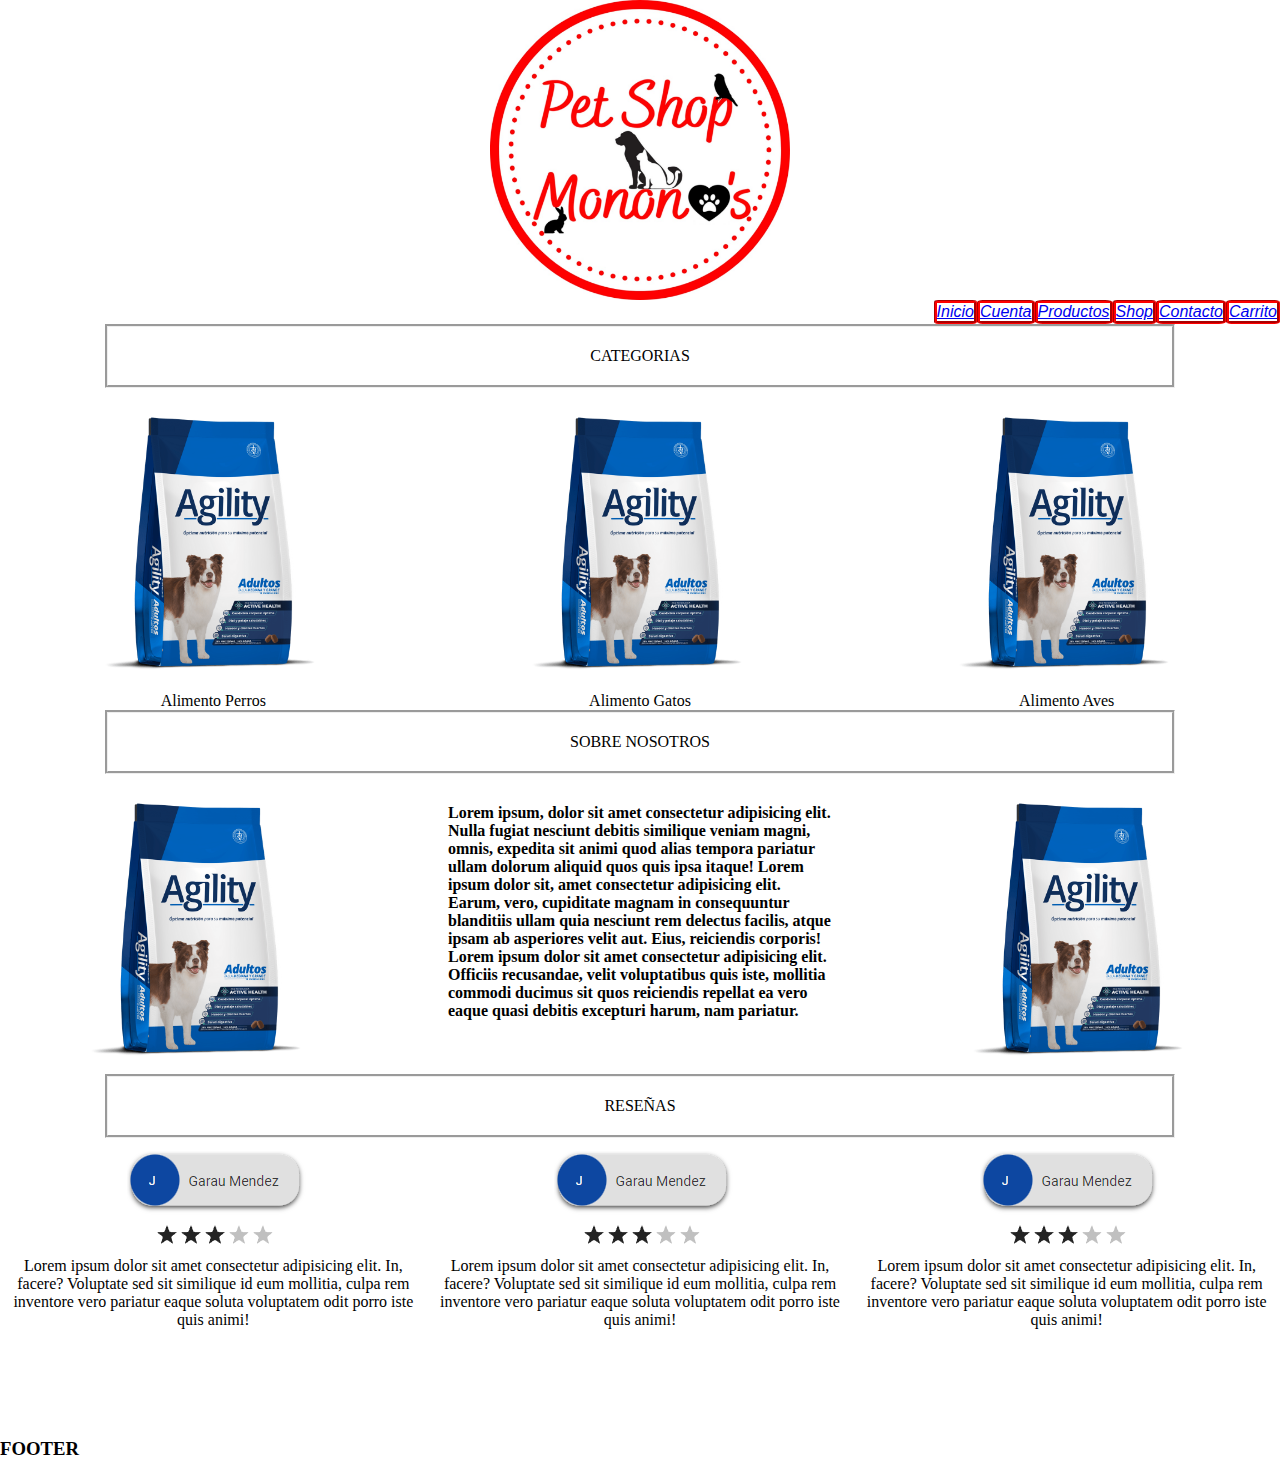
==== index.html @ 6ce232cd "maquetado" ====
<!DOCTYPE html>
<html lang="es">

<head>
    <meta charset="UTF-8">
    <meta http-equiv="X-UA-Compatible" content="IE=edge">
    <meta name="viewport" content="width=device-width, initial-scale=1.0">
    <link rel="stylesheet" href="./css/style.css">
    <title>Pet Shop Mononos</title>
</head>

<body>

    <HEADER class="cabeza">

        <div class="logo-petshop">
            <img src=".//img/logo-petshop-monono.jpeg" alt="Pet Shop Mononos">
        </div>

        <nav>
            <div class="ListaNavegacion">

                <a class="Navegacion" href="./index.html">Inicio</a>
                <a class="Navegacion" href="./pages/Cuenta.html">Cuenta</a>
                <a class="Navegacion" href="./pages/Productos.html">Productos</a>
                <a class="Navegacion" href="./pages/shop.html">Shop</a>
                <a class="Navegacion" href="./pages/contacto.html">Contacto</a>
                <a class="Navegacion" href="./pages/Carrito.html">Carrito</a>

            </div>
        </nav>
    </HEADER>




    <div class="secciones">
        <P>CATEGORIAS</P>
    </div>

    <div class="imagenes-carrusel">

        <div class="contenedor-2">
            <img src="./img/Alimento perro.png" alt="">
            <p>Alimento Perros</p>
        </div>

        <div class="contenedor-2">
            <img src="./img/Alimento perro.png" alt="">
            <p>Alimento Gatos</p>
        </div>

        <div class="contenedor-2">
            <img src="./img/Alimento perro.png" alt="">
            <p>Alimento Aves</p>
        </div>

    </div>

    <div class="secciones">
        <P>SOBRE NOSOTROS</P>
    </div>

    <div class="imagenes-nosotros">
        <img src="./img/Alimento perro.png" alt="">
        <p>Lorem ipsum, dolor sit amet consectetur adipisicing elit. Nulla fugiat nesciunt debitis similique veniam
            magni, omnis, expedita sit animi quod alias tempora pariatur ullam dolorum aliquid quos quis ipsa itaque!
            Lorem ipsum dolor sit, amet consectetur adipisicing elit. Earum, vero, cupiditate magnam in consequuntur
            blanditiis ullam quia nesciunt rem delectus facilis, atque ipsam ab asperiores velit aut. Eius, reiciendis
            corporis! Lorem ipsum dolor sit amet consectetur adipisicing elit. Officiis recusandae, velit voluptatibus
            quis iste, mollitia commodi ducimus sit quos reiciendis repellat ea vero eaque quasi debitis excepturi
            harum, nam pariatur.
        </p>
        <img src="./img/Alimento perro.png" alt="">
    </div>

    <div class="secciones">
        <P>RESEÑAS</P>
    </div>


    <div class="imagenes-reseñas">
        <div class="contenedor">
            <img src="./img/reseñas.png" alt="">
            <p>Lorem ipsum dolor sit amet consectetur adipisicing elit. In, facere? Voluptate sed sit similique id eum
                mollitia, culpa rem inventore vero pariatur eaque soluta voluptatem odit porro iste quis animi!</p>
        </div>
        <div class="contenedor">
            <img src="./img/reseñas.png" alt="">
            <p>Lorem ipsum dolor sit amet consectetur adipisicing elit. In, facere? Voluptate sed sit similique id eum
                mollitia, culpa rem inventore vero pariatur eaque soluta voluptatem odit porro iste quis animi!</p>
        </div>
        <div class="contenedor">
            <img src="./img/reseñas.png" alt="">
            <p>Lorem ipsum dolor sit amet consectetur adipisicing elit. In, facere? Voluptate sed sit similique id eum
                mollitia, culpa rem inventore vero pariatur eaque soluta voluptatem odit porro iste quis animi!</p>
        </div>
    </div>


    <!-- <section>
            <h2 class="fondo-rosa">Lo mas Destacado</h2>

            <article id="noticia">
                <h4>Alimento</h4>
                <h3>Dog Chow presenta su Alimento vegano</h3>
                <p>Lorem ipsum dolor sit amet consectetur adipisicing elit. Ipsum impedit quam esse, debitis ipsam nam
                    illum eaque quas minus doloribus animi quidem delectus nobis perspiciatis ea ratione. Veritatis,
                    blanditiis voluptas.</p>
            </article>

        </section>

        <aside>
            <h2>Trending</h2>
            <article>
                <p>Lorem ipsum dolor sit amet consectetur adipisicing elit. Quisquam ex consequatur fugit neque libero
                    consectetur voluptate voluptas ullam eaque, accusantium facere sint eius voluptatum numquam nam
                    deleniti ipsam. Dicta, tempora.</p>
            </article>
        </aside>

        <section>
            <h2> Reseña personas</h2>

            <article>



            </article>
        </section> -->






    <footer>
        <h3>FOOTER</h3>
    </footer>


</body>

</html>
---- css/style.css ----
* {
    margin: 0;
    padding: 0;

}



h1 {
    color: red;
}

h2 {
    color: cadetblue;
}

section article h3 {
    color: tomato;
}


.color-rojo {
    color: brown;
}

.fondo-rosa {
    background-color: pink;
}

#noticia {
    background-color: cadetblue;
}

input[type=number]::-webkit-inner-spin-button,
input[type=number]::-webkit-outer-spin-button {
    -webkit-appearance: none;
    margin: 0;
}

input[type=number] {
    -moz-appearance: textfield;
}

iframe {
    margin-top: 50px;
    justify-content: center;
}

textarea {
    resize: none;
}

.logo-petshop {

    height: 300px;
    display: flex;
    justify-content: center;
}

.Navegacion {
    border-style: groove;
    border-color: red;
    border-radius: 10%;
    font-family: Arial, Helvetica, sans-serif;
    font-style: oblique;

}

.ListaNavegacion {
    display: flex;
    justify-content: flex-end;
}

.fondo {
    background-color: palevioletred;
}

.cabeza {
    background-color: white;
}

.secciones {
    display: flex;
    justify-content: center;
    border-style: groove;
    padding: 20px;
    width: 80%;
    height: 50%;
    margin: 0 auto
}

.imagenes-carrusel {
    display: flex;
    justify-content: space-around
}

.imagenes-nosotros {
    display: flex;
    height: 300px;
    max-width: 100%;
    justify-content: space-around
}

.imagenes-nosotros p {
    width: 30%;
    margin-top: 30px;
    font-weight: bold;
    display: flex;
    justify-content: center
}

.imagenes-reseñas {
    display: flex;
    height: 300px;
    max-width: 100%;
    justify-content: space-around
}

.contenedor {
    text-align: center;
}

.contenedor img {
    max-width: 100%;
}

.contenedor p {
    font-size: 16px;
}

.contenedor-2 {
    text-align: center;
    
}

.contenedor-2 img {
    max-width: 100%;
    height: 300px;
}
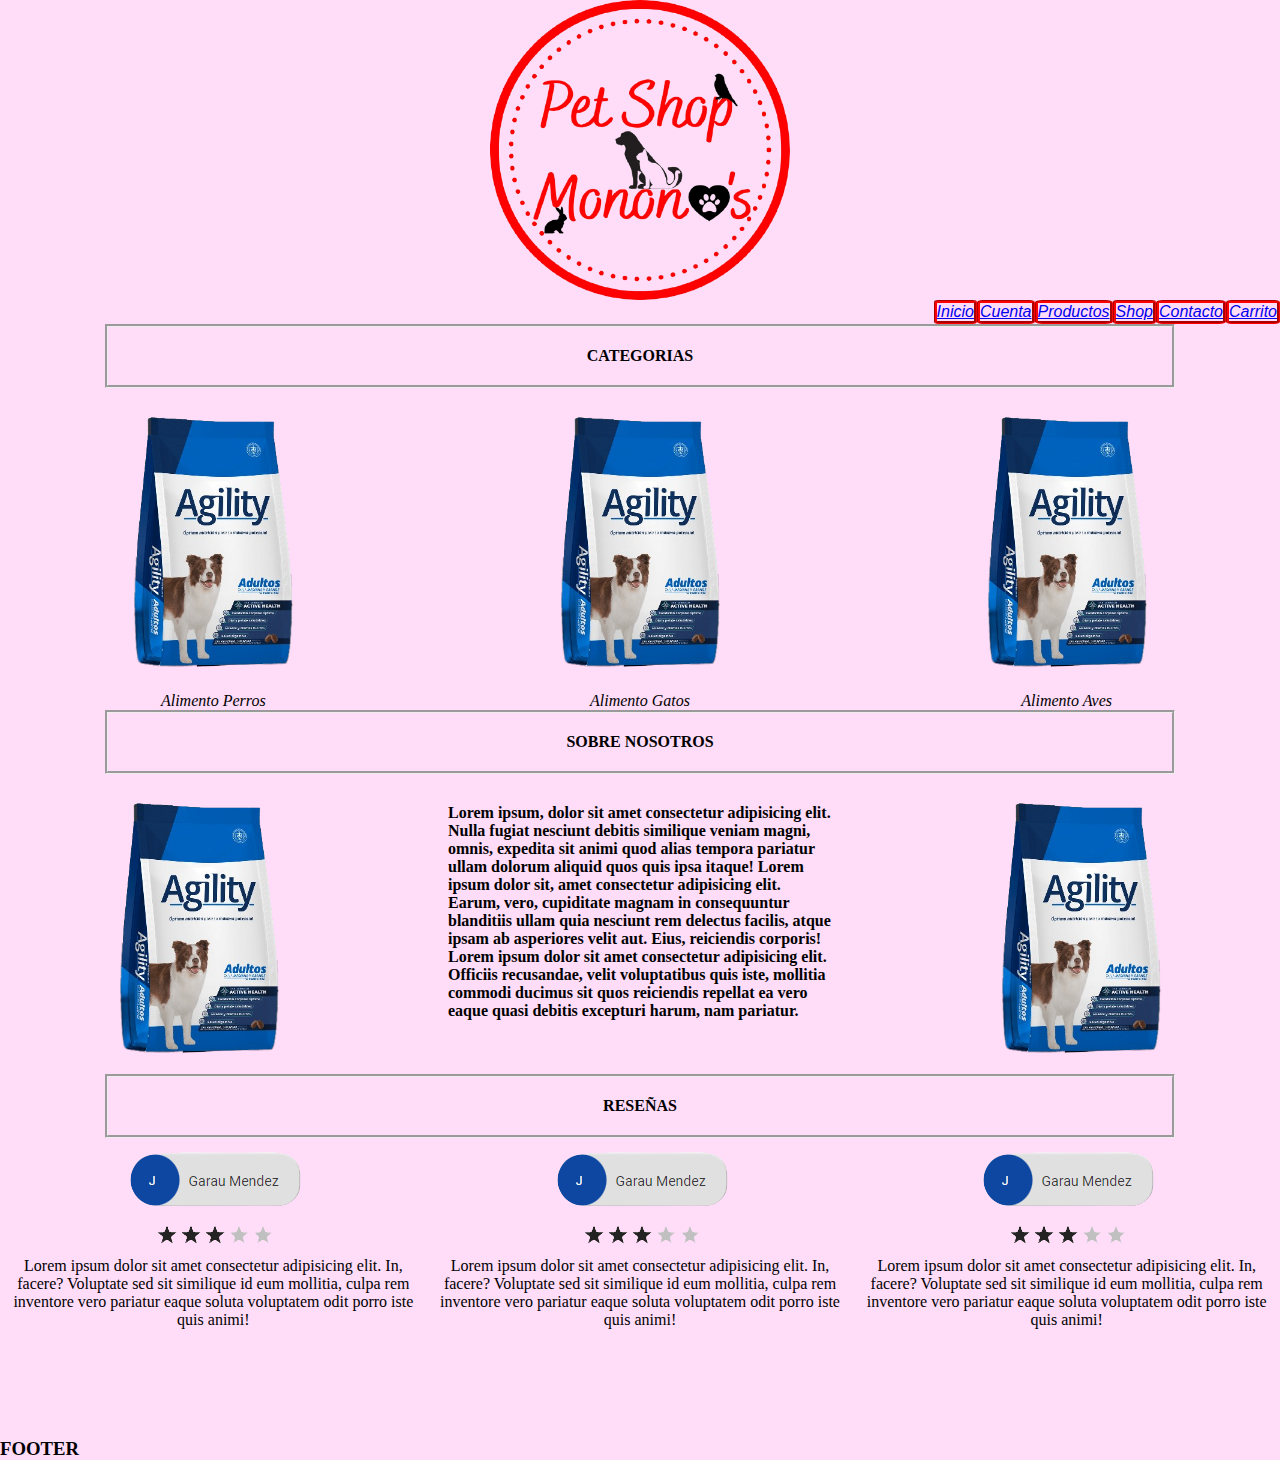
==== commit c2238577: "Estilo y posicionamiento" ====
--- a/index.html
+++ b/index.html
@@ -11,10 +11,10 @@
 
 <body>
 
-    <HEADER class="cabeza">
+    <HEADER>
 
         <div class="logo-petshop">
-            <img src=".//img/logo-petshop-monono.jpeg" alt="Pet Shop Mononos">
+            <img src="./img/logo-petshop-monono-removebg-preview.png" alt="Pet Shop Mononos">
         </div>
 
         <nav>
@@ -41,17 +41,23 @@
     <div class="imagenes-carrusel">
 
         <div class="contenedor-2">
-            <img src="./img/Alimento perro.png" alt="">
+            <a href="./pages/Productos.html">
+                <img src="./img/Alimento perro (2).png" alt="">
+            </a>
             <p>Alimento Perros</p>
         </div>
 
         <div class="contenedor-2">
-            <img src="./img/Alimento perro.png" alt="">
+            <a href="./pages/Productos.html">
+                <img src="./img/Alimento perro (2).png" alt="">
+            </a>
             <p>Alimento Gatos</p>
         </div>
 
         <div class="contenedor-2">
-            <img src="./img/Alimento perro.png" alt="">
+            <a href="./pages/Productos.html">
+                <img src="./img/Alimento perro (2).png" alt="">
+            </a>
             <p>Alimento Aves</p>
         </div>
 
@@ -62,7 +68,7 @@
     </div>
 
     <div class="imagenes-nosotros">
-        <img src="./img/Alimento perro.png" alt="">
+        <img src="./img/Alimento perro (2).png" alt="">
         <p>Lorem ipsum, dolor sit amet consectetur adipisicing elit. Nulla fugiat nesciunt debitis similique veniam
             magni, omnis, expedita sit animi quod alias tempora pariatur ullam dolorum aliquid quos quis ipsa itaque!
             Lorem ipsum dolor sit, amet consectetur adipisicing elit. Earum, vero, cupiditate magnam in consequuntur
@@ -71,7 +77,7 @@
             quis iste, mollitia commodi ducimus sit quos reiciendis repellat ea vero eaque quasi debitis excepturi
             harum, nam pariatur.
         </p>
-        <img src="./img/Alimento perro.png" alt="">
+        <img src="./img/Alimento perro (2).png" alt="">
     </div>
 
     <div class="secciones">
@@ -81,17 +87,17 @@
 
     <div class="imagenes-reseñas">
         <div class="contenedor">
-            <img src="./img/reseñas.png" alt="">
+            <img src="./img/reseñas (2).png" alt="">
             <p>Lorem ipsum dolor sit amet consectetur adipisicing elit. In, facere? Voluptate sed sit similique id eum
                 mollitia, culpa rem inventore vero pariatur eaque soluta voluptatem odit porro iste quis animi!</p>
         </div>
         <div class="contenedor">
-            <img src="./img/reseñas.png" alt="">
+            <img src="./img/reseñas (2).png" alt="">
             <p>Lorem ipsum dolor sit amet consectetur adipisicing elit. In, facere? Voluptate sed sit similique id eum
                 mollitia, culpa rem inventore vero pariatur eaque soluta voluptatem odit porro iste quis animi!</p>
         </div>
         <div class="contenedor">
-            <img src="./img/reseñas.png" alt="">
+            <img src="./img/reseñas (2).png" alt="">
             <p>Lorem ipsum dolor sit amet consectetur adipisicing elit. In, facere? Voluptate sed sit similique id eum
                 mollitia, culpa rem inventore vero pariatur eaque soluta voluptatem odit porro iste quis animi!</p>
         </div>
--- a/css/style.css
+++ b/css/style.css
@@ -1,36 +1,11 @@
 * {
     margin: 0;
     padding: 0;
+    background-color: #ffdcf8;
 
 }
 
-
-
-h1 {
-    color: red;
-}
-
-h2 {
-    color: cadetblue;
-}
-
-section article h3 {
-    color: tomato;
-}
-
-
-.color-rojo {
-    color: brown;
-}
-
-.fondo-rosa {
-    background-color: pink;
-}
-
-#noticia {
-    background-color: cadetblue;
-}
-
+/*SECCION CONTACTOS*/
 input[type=number]::-webkit-inner-spin-button,
 input[type=number]::-webkit-outer-spin-button {
     -webkit-appearance: none;
@@ -49,7 +24,9 @@
 textarea {
     resize: none;
 }
+/*SECCION CONTACTOS*/
 
+/*HEAD*/
 .logo-petshop {
 
     height: 300px;
@@ -70,14 +47,8 @@
     display: flex;
     justify-content: flex-end;
 }
+/*HEAD*/
 
-.fondo {
-    background-color: palevioletred;
-}
-
-.cabeza {
-    background-color: white;
-}
 
 .secciones {
     display: flex;
@@ -86,12 +57,17 @@
     padding: 20px;
     width: 80%;
     height: 50%;
-    margin: 0 auto
+    margin: 0 auto;
+    font-weight: bold;
+    
 }
 
+/*IMAGENES INDEX*/
 .imagenes-carrusel {
     display: flex;
-    justify-content: space-around
+    justify-content: space-around;
+    font-style: italic;
+
 }
 
 .imagenes-nosotros {
@@ -115,6 +91,7 @@
     max-width: 100%;
     justify-content: space-around
 }
+/*IMAGENES INDEX*/
 
 .contenedor {
     text-align: center;
@@ -130,10 +107,10 @@
 
 .contenedor-2 {
     text-align: center;
-    
+
 }
 
 .contenedor-2 img {
     max-width: 100%;
     height: 300px;
-}+}
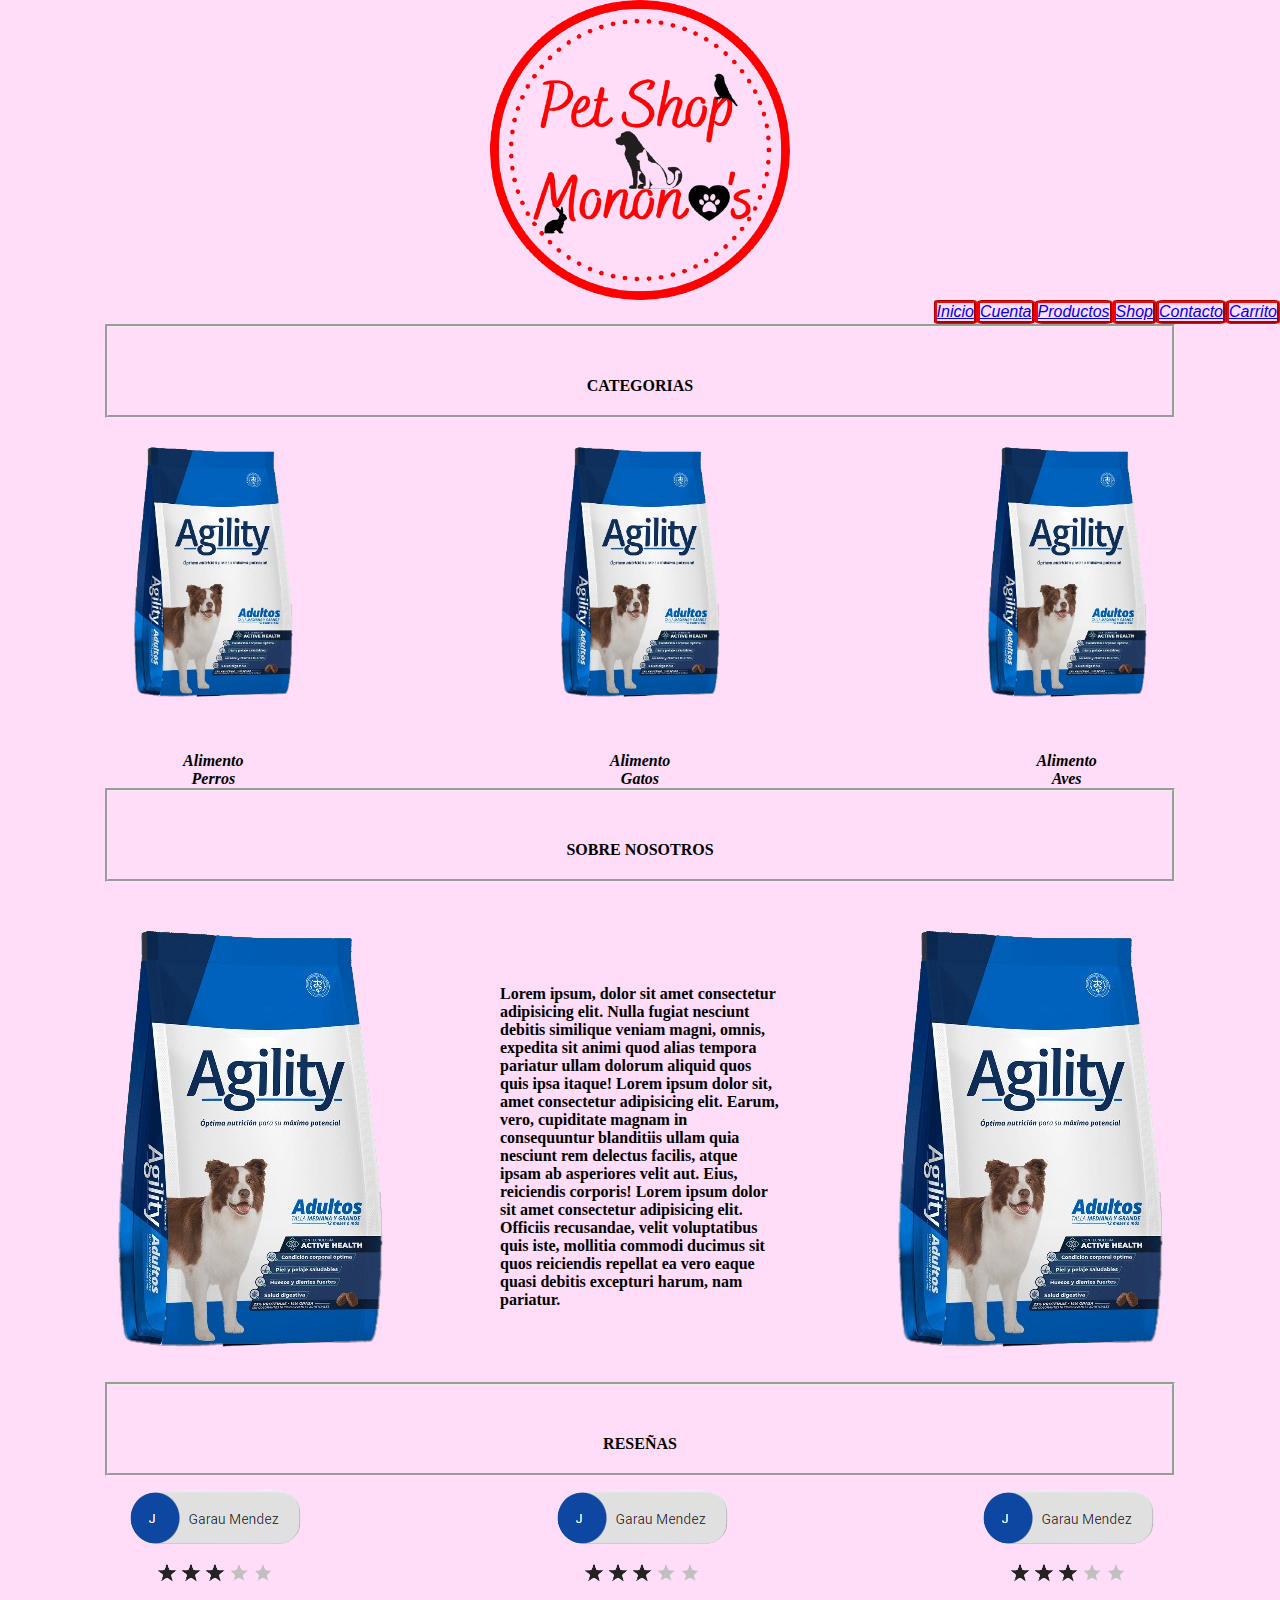
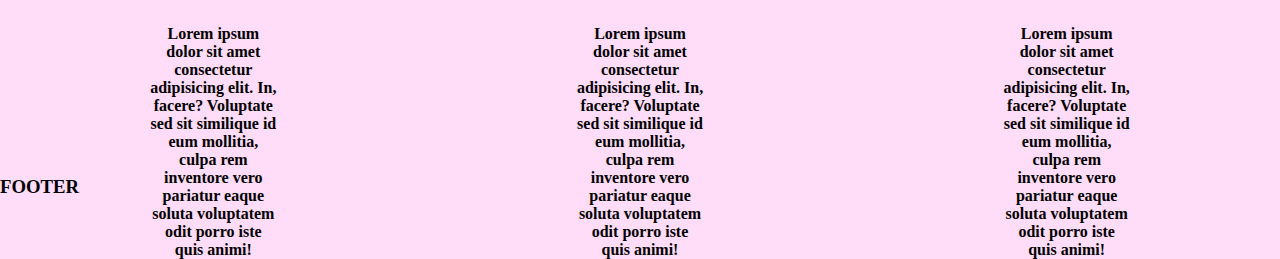
==== commit f892f100: "responsive y animacion" ====
--- a/index.html
+++ b/index.html
@@ -5,7 +5,7 @@
     <meta charset="UTF-8">
     <meta http-equiv="X-UA-Compatible" content="IE=edge">
     <meta name="viewport" content="width=device-width, initial-scale=1.0">
-    <link rel="stylesheet" href="./css/style.css">
+    <link rel="stylesheet" href="./css/styles.css">
     <title>Pet Shop Mononos</title>
 </head>
 
@@ -18,14 +18,14 @@
         </div>
 
         <nav>
-            <div class="ListaNavegacion">
+            <div class="listanavegacion">
 
-                <a class="Navegacion" href="./index.html">Inicio</a>
-                <a class="Navegacion" href="./pages/Cuenta.html">Cuenta</a>
-                <a class="Navegacion" href="./pages/Productos.html">Productos</a>
-                <a class="Navegacion" href="./pages/shop.html">Shop</a>
-                <a class="Navegacion" href="./pages/contacto.html">Contacto</a>
-                <a class="Navegacion" href="./pages/Carrito.html">Carrito</a>
+                <a class="navegacion" href="./index.html">Inicio</a>
+                <a class="navegacion" href="./pages/Cuenta.html">Cuenta</a>
+                <a class="navegacion" href="./pages/Productos.html">Productos</a>
+                <a class="navegacion" href="./pages/shop.html">Shop</a>
+                <a class="navegacion" href="./pages/contacto.html">Contacto</a>
+                <a class="navegacion" href="./pages/Carrito.html">Carrito</a>
 
             </div>
         </nav>
@@ -42,23 +42,23 @@
 
         <div class="contenedor-2">
             <a href="./pages/Productos.html">
-                <img src="./img/Alimento perro (2).png" alt="">
+                <img src="./img/Alimento perro (2).png" alt="imagen con animacion">
             </a>
-            <p>Alimento Perros</p>
+            <p class="texto-centrado">Alimento Perros</p>
         </div>
 
         <div class="contenedor-2">
             <a href="./pages/Productos.html">
-                <img src="./img/Alimento perro (2).png" alt="">
+                <img src="./img/Alimento perro (2).png" alt="imagen con animacion">
             </a>
-            <p>Alimento Gatos</p>
+            <p class="texto-centrado">Alimento Gatos</p>
         </div>
 
         <div class="contenedor-2">
             <a href="./pages/Productos.html">
-                <img src="./img/Alimento perro (2).png" alt="">
+                <img src="./img/Alimento perro (2).png" alt="imagen con animacion">
             </a>
-            <p>Alimento Aves</p>
+            <p class="texto-centrado">Alimento Aves</p>
         </div>
 
     </div>
@@ -103,44 +103,6 @@
         </div>
     </div>
 
-
-    <!-- <section>
-            <h2 class="fondo-rosa">Lo mas Destacado</h2>
-
-            <article id="noticia">
-                <h4>Alimento</h4>
-                <h3>Dog Chow presenta su Alimento vegano</h3>
-                <p>Lorem ipsum dolor sit amet consectetur adipisicing elit. Ipsum impedit quam esse, debitis ipsam nam
-                    illum eaque quas minus doloribus animi quidem delectus nobis perspiciatis ea ratione. Veritatis,
-                    blanditiis voluptas.</p>
-            </article>
-
-        </section>
-
-        <aside>
-            <h2>Trending</h2>
-            <article>
-                <p>Lorem ipsum dolor sit amet consectetur adipisicing elit. Quisquam ex consequatur fugit neque libero
-                    consectetur voluptate voluptas ullam eaque, accusantium facere sint eius voluptatum numquam nam
-                    deleniti ipsam. Dicta, tempora.</p>
-            </article>
-        </aside>
-
-        <section>
-            <h2> Reseña personas</h2>
-
-            <article>
-
-
-
-            </article>
-        </section> -->
-
-
-
-
-
-
     <footer>
         <h3>FOOTER</h3>
     </footer>
--- a/css/styles.css
+++ b/css/styles.css
@@ -0,0 +1,179 @@
+@charset "UTF-8";
+* {
+  margin: 0;
+  padding: 0;
+  background-color: #ffdcf8;
+}
+
+/*SECCION CONTACTOS*/
+/*HEAD*/
+.logo-petshop {
+  height: 300px;
+  display: flex;
+  justify-content: center;
+}
+
+.navegacion {
+  border-style: groove;
+  border-color: red;
+  border-radius: 10%;
+  font-family: Arial, Helvetica, sans-serif;
+  font-style: oblique;
+}
+
+.listanavegacion {
+  display: flex;
+  justify-content: flex-end;
+}
+
+/*HEAD*/
+.secciones {
+  display: flex;
+  justify-content: center;
+  border-style: groove;
+  padding: 20px;
+  width: 80%;
+  height: 50%;
+  margin: 0 auto;
+  font-weight: bold;
+}
+
+/*IMAGENES INDEX*/
+.imagenes-carrusel {
+  display: flex;
+  justify-content: space-around;
+  font-style: italic;
+}
+
+.imagenes-nosotros {
+  display: flex;
+  justify-content: center;
+  align-items: center;
+}
+
+p {
+  width: 30%;
+  margin-top: 30px;
+  font-weight: bold;
+  display: flex;
+  justify-content: center;
+}
+
+.imagenes-reseñas {
+  display: flex;
+  height: 300px;
+  max-width: 100%;
+  justify-content: space-around;
+}
+
+/*IMAGENES INDEX*/
+.contenedor {
+  text-align: -webkit-center;
+}
+.contenedor img {
+  max-width: 100%;
+}
+.contenedor p {
+  font-size: 16px;
+}
+
+.contenedor-2 {
+  text-align: -webkit-center;
+}
+.contenedor-2 img {
+  max-width: 100%;
+  height: 300px;
+}
+
+/*RESPOSIVE CONTACTO MOBILE*/
+@media screen and (min-width: 375px) and (max-width: 480px) {
+  header {
+    font-size: 18px;
+    text-align: center;
+  }
+  form {
+    font-size: 14px;
+  }
+  .mensaje {
+    font-size: 12px;
+  }
+  .navegacion {
+    font-size: 12px;
+  }
+  .listanavegacion {
+    display: flex;
+    justify-content: center;
+  }
+}
+/*RESPOSIVE CONTACTO DESKTOP*/
+@media screen and (min-width: 485px) and (max-width: 1200px) {
+  header {
+    font-size: 24px;
+  }
+  form {
+    font-size: 16px;
+  }
+  .mensaje {
+    font-size: 14px;
+  }
+  .Navegacion {
+    font-size: 14px;
+  }
+}
+/*RESPONSIVE INDEX MOBILE*/
+@media screen and (min-width: 375px) and (max-width: 480px) {
+  header {
+    font-size: 18px;
+  }
+  .listanavegacion {
+    flex-direction: column;
+  }
+  .navegacion {
+    font-size: 14px;
+  }
+  .secciones {
+    font-size: 18px;
+  }
+  .imagenes-carrusel,
+  .imagenes-nosotros,
+  .imagenes-reseñas {
+    flex-direction: column;
+  }
+  .contenedor-2,
+  .contenedor {
+    font-size: 16px;
+  }
+}
+/*RESPONSIVE INDEX DESKTOP*/
+@media screen and (min-width: 485px) and (max-width: 1200px) {
+  header {
+    font-size: 24px;
+  }
+  .listanavegacion {
+    gap: 40px;
+  }
+  .navegacion {
+    font-size: 16px;
+  }
+  .secciones {
+    font-size: 24px;
+  }
+  .imagenes-carrusel,
+  .imagenes-nosotros,
+  .imagenes-reseñas {
+    gap: 40px;
+  }
+  .contenedor-2,
+  .contenedor {
+    font-size: 20px;
+  }
+}
+img {
+  transition: transform 0.3s;
+}
+
+a:hover img {
+  transform: scale(1.2);
+}
+
+/*# sourceMappingURL=styles.css.map */
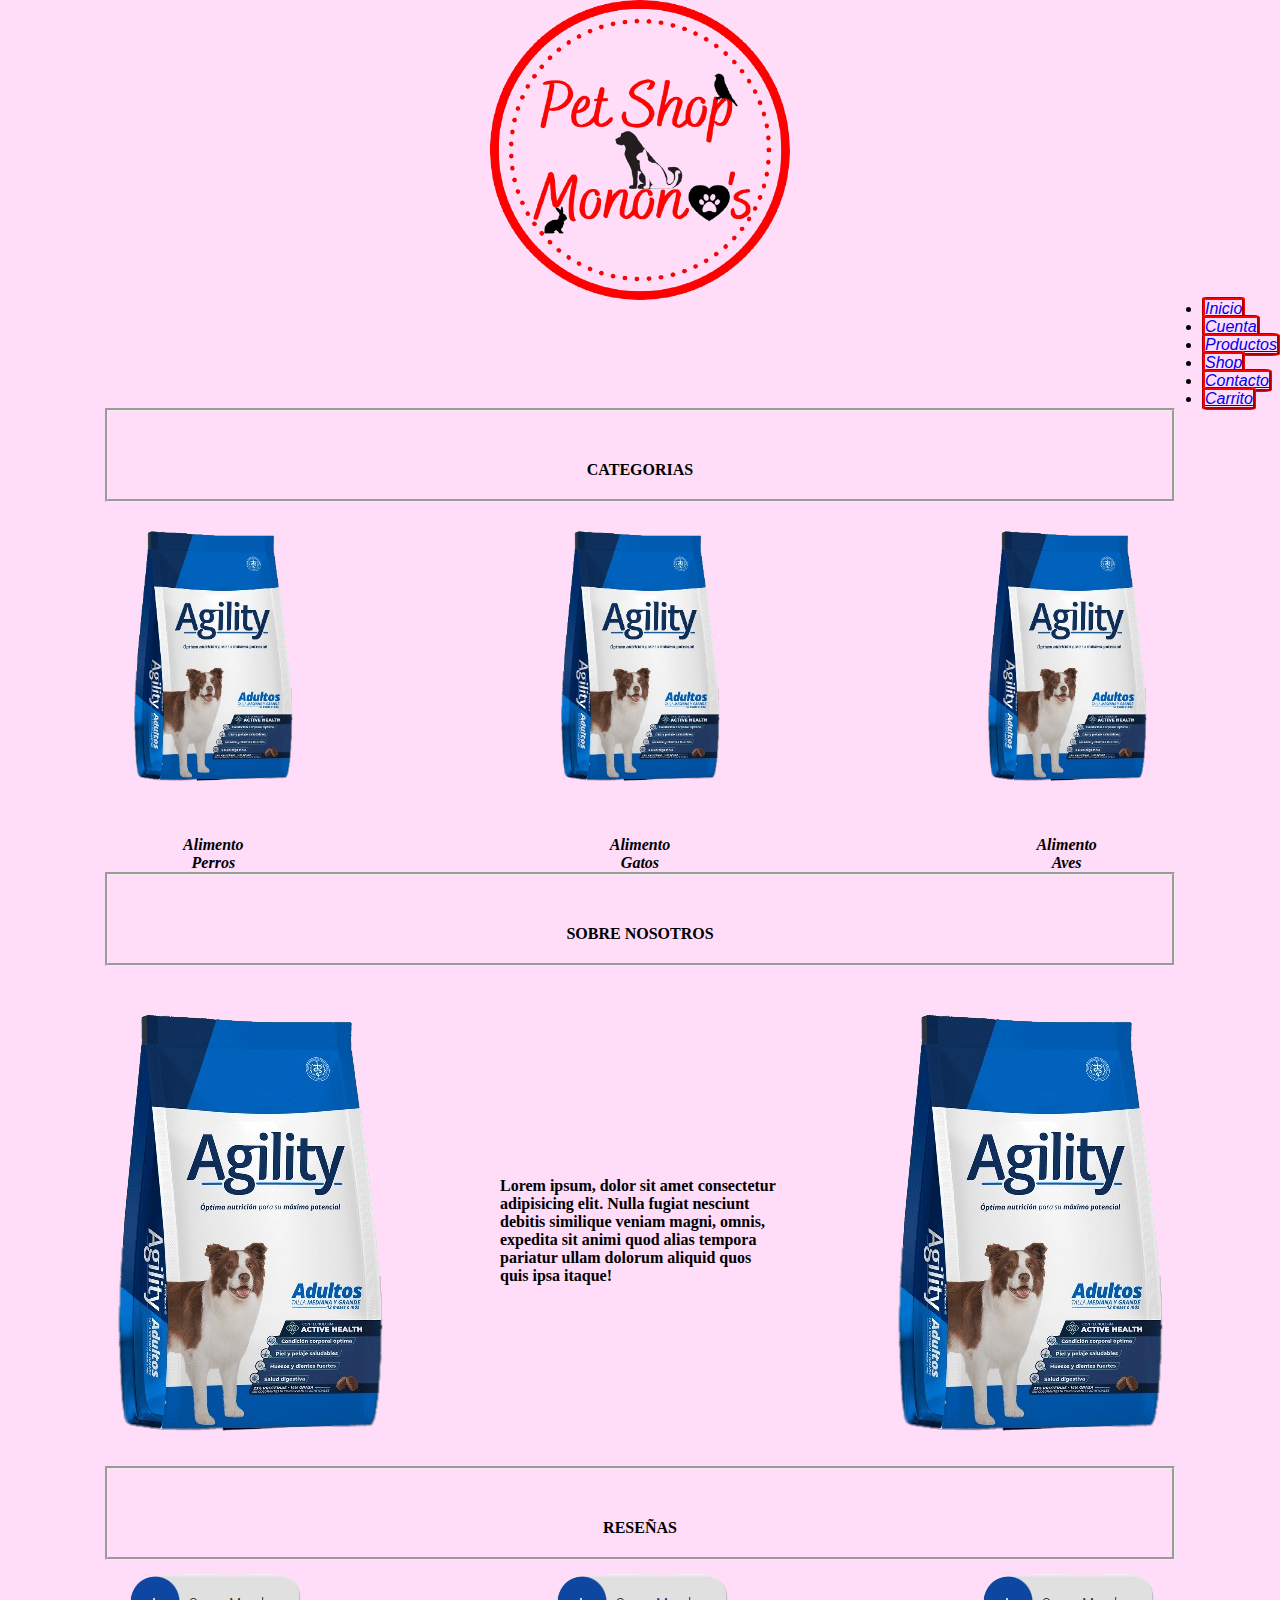
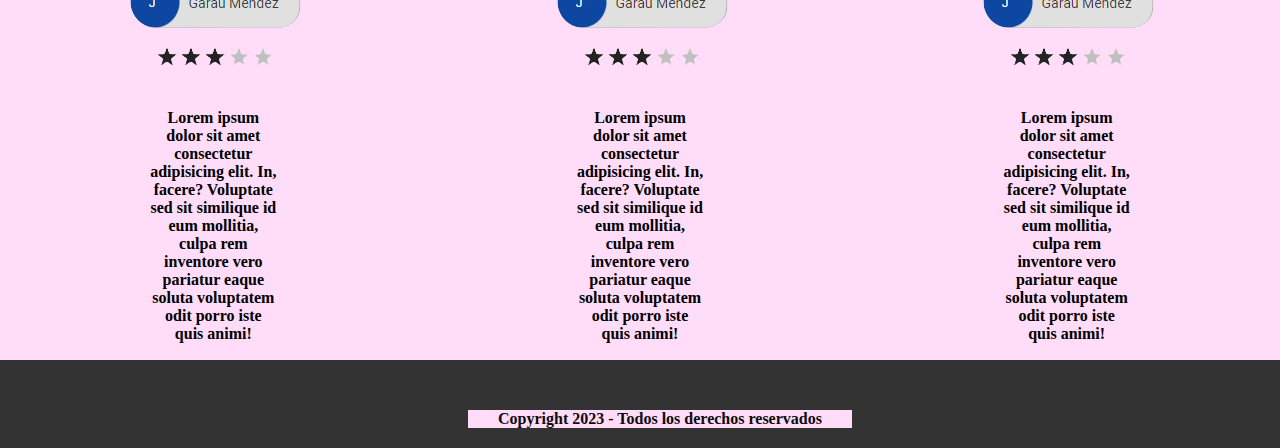
==== commit e1e0000d: "modificaciones re-entrega" ====
--- a/index.html
+++ b/index.html
@@ -5,35 +5,36 @@
     <meta charset="UTF-8">
     <meta http-equiv="X-UA-Compatible" content="IE=edge">
     <meta name="viewport" content="width=device-width, initial-scale=1.0">
+    <meta name="description" content="petshop mononos">
+    <meta name="keywords" content="petshot zona sur,petshop mayorista,alimento barato,dogchow,royal canin,veterinaria">
     <link rel="stylesheet" href="./css/styles.css">
     <title>Pet Shop Mononos</title>
 </head>
 
 <body>
 
-    <HEADER>
-
+    <header>
         <div class="logo-petshop">
             <img src="./img/logo-petshop-monono-removebg-preview.png" alt="Pet Shop Mononos">
         </div>
 
         <nav>
             <div class="listanavegacion">
-
-                <a class="navegacion" href="./index.html">Inicio</a>
-                <a class="navegacion" href="./pages/Cuenta.html">Cuenta</a>
-                <a class="navegacion" href="./pages/Productos.html">Productos</a>
-                <a class="navegacion" href="./pages/shop.html">Shop</a>
-                <a class="navegacion" href="./pages/contacto.html">Contacto</a>
-                <a class="navegacion" href="./pages/Carrito.html">Carrito</a>
-
+                <ul>
+                    <li><a class="navegacion" href="./index.html">Inicio</a></li>
+                    <li><a class="navegacion" href="./pages/cuenta.html">Cuenta</a></li>
+                    <li><a class="navegacion" href="./pages/productos.html">Productos</a></li>
+                    <li><a class="navegacion" href="./pages/shop.html">Shop</a></li>
+                    <li><a class="navegacion" href="./pages/contacto.html">Contacto</a></li>
+                    <li><a class="navegacion" href="./pages/carrito.html">Carrito</a></li>
+                </ul>
             </div>
         </nav>
-    </HEADER>
+    </header>
 
 
 
-
+    <!--EN ESTA PARTE AGREGO LAS IMAGENES CON ANIMACION Y HREF-->
     <div class="secciones">
         <P>CATEGORIAS</P>
     </div>
@@ -63,22 +64,27 @@
 
     </div>
 
-    <div class="secciones">
-        <P>SOBRE NOSOTROS</P>
-    </div>
+    <!--SECCION SOBRE NOSOTRO-->
+    <main>
+        <section>
+            <article>
+                <div class="secciones">
+                    <P>SOBRE NOSOTROS</P>
+                </div>
 
-    <div class="imagenes-nosotros">
-        <img src="./img/Alimento perro (2).png" alt="">
-        <p>Lorem ipsum, dolor sit amet consectetur adipisicing elit. Nulla fugiat nesciunt debitis similique veniam
-            magni, omnis, expedita sit animi quod alias tempora pariatur ullam dolorum aliquid quos quis ipsa itaque!
-            Lorem ipsum dolor sit, amet consectetur adipisicing elit. Earum, vero, cupiditate magnam in consequuntur
-            blanditiis ullam quia nesciunt rem delectus facilis, atque ipsam ab asperiores velit aut. Eius, reiciendis
-            corporis! Lorem ipsum dolor sit amet consectetur adipisicing elit. Officiis recusandae, velit voluptatibus
-            quis iste, mollitia commodi ducimus sit quos reiciendis repellat ea vero eaque quasi debitis excepturi
-            harum, nam pariatur.
-        </p>
-        <img src="./img/Alimento perro (2).png" alt="">
-    </div>
+                <div class="imagenes-nosotros">
+                    <img src="./img/Alimento perro (2).png" alt="imagen-izquierda">
+                    <p>Lorem ipsum, dolor sit amet consectetur adipisicing elit. Nulla fugiat nesciunt debitis similique
+                        veniam
+                        magni, omnis, expedita sit animi quod alias tempora pariatur ullam dolorum aliquid quos quis
+                        ipsa
+                        itaque!
+                    </p>
+                    <img src="./img/Alimento perro (2).png" alt="imagen-derecha">
+                </div>
+            </article>
+        </section>
+    </main>
 
     <div class="secciones">
         <P>RESEÑAS</P>
@@ -104,7 +110,7 @@
     </div>
 
     <footer>
-        <h3>FOOTER</h3>
+        <p>Copyright 2023 - Todos los derechos reservados</p>
     </footer>
 
 
--- a/css/styles.css
+++ b/css/styles.css
@@ -27,6 +27,20 @@
 }
 
 /*HEAD*/
+footer {
+  background-color: #333;
+  color: #0c0c0c;
+  text-align: center;
+  padding: 20px;
+  position: static;
+  bottom: 0;
+  left: 0;
+  width: 100%;
+  display: flex;
+  justify-content: center;
+  margin-top: 100px;
+}
+
 .secciones {
   display: flex;
   justify-content: center;
@@ -85,6 +99,14 @@
   height: 300px;
 }
 
+img {
+  transition: transform 0.3s;
+}
+
+a:hover img {
+  transform: scale(1.2);
+}
+
 /*RESPOSIVE CONTACTO MOBILE*/
 @media screen and (min-width: 375px) and (max-width: 480px) {
   header {
@@ -134,14 +156,28 @@
   .secciones {
     font-size: 18px;
   }
-  .imagenes-carrusel,
-  .imagenes-nosotros,
   .imagenes-reseñas {
+    display: flex;
+    flex-direction: row;
+  }
+  .imagenes-nosotros img {
+    width: 40%;
+  }
+  .imagenes-nosotros p {
+    font-size: 10px;
+  }
+  .imagenes-carrusel img {
+    width: 70%;
+    height: auto;
+  }
+  .contenedor p {
+    font-size: 10px;
+  }
+}
+@media (max-width: 480px) {
+  nav {
     flex-direction: column;
-  }
-  .contenedor-2,
-  .contenedor {
-    font-size: 16px;
+    align-items: center;
   }
 }
 /*RESPONSIVE INDEX DESKTOP*/
@@ -158,8 +194,6 @@
   .secciones {
     font-size: 24px;
   }
-  .imagenes-carrusel,
-  .imagenes-nosotros,
   .imagenes-reseñas {
     gap: 40px;
   }
@@ -168,12 +202,5 @@
     font-size: 20px;
   }
 }
-img {
-  transition: transform 0.3s;
-}
-
-a:hover img {
-  transform: scale(1.2);
-}
 
 /*# sourceMappingURL=styles.css.map */
